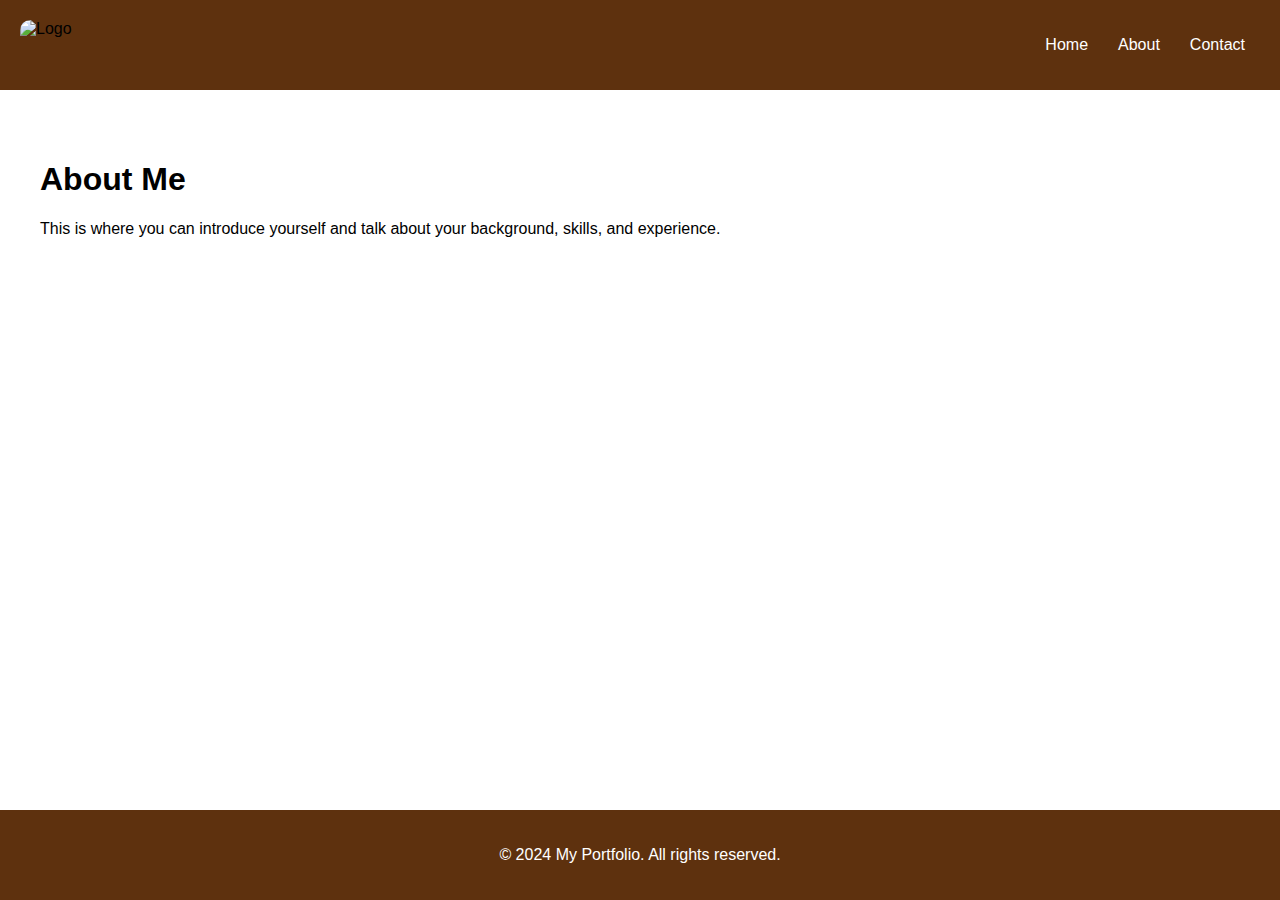
==== about.html @ 8104b9c7 "Add files via upload" ====
<!DOCTYPE html>
<html lang="en">
<head>
    <meta charset="UTF-8">
    <meta name="viewport" content="width=device-width, initial-scale=1.0">
    <title>About Me - My Portfolio</title>
    <link rel="stylesheet" href="styles.css">
</head>
<body>
    <div class="container">
        <header class="header">
            <img src="images/logo.png" alt="Logo" class="logo">
            <nav class="nav">
                <ul class="nav-list">
                    <li class="nav-item"><a href="index.html">Home</a></li>
                    <li class="nav-item"><a href="about.html">About</a></li>
                    <li class="nav-item"><a href="contact.html">Contact</a></li>
                </ul>
            </nav>
        </header>
        <main class="main">
            <section class="about-content">
                <h1>About Me</h1>
                <p>This is where you can introduce yourself and talk about your background, skills, and experience.</p>
            </section>
        </main>
        <footer class="footer">
            <p>&copy; 2024 My Portfolio. All rights reserved.</p>
        </footer>
    </div>
</body>
</html>
---- styles.css ----
body {
    font-family: Arial, sans-serif;
    margin: 0;
    padding: 0;
    box-sizing: border-box;
}

.container {
    display: grid;
    grid-template-areas: 
        'header'
        'main'
        'footer';
    grid-template-rows: auto 1fr auto;
    height: 100vh;
    gap: 10px;
}

.header {
    grid-area: header;
    background-color: #5e310e;
    padding: 20px;
    display: flex;
    justify-content: space-between;
    align-items: center;
}

.logo {
    height: 50px;
    border-radius: 20%;
}


.nav-list {
    display: flex;
    list-style: none;
    padding: 0;
    margin: 0;
}

.nav-item {
    margin: 0 15px;
    border-radius: 10%;
    
}

.nav-item a {
    text-decoration: none;
    color: #ffffff;
}

.nav-item a:hover {
    text-decoration: underline;
}

.main {
    grid-area: main;
    padding: 20px;
}

.hero {
    text-align: center;
    padding: 50px 0;
    background-color: #c1a173;
}

.projects {
    margin-top: 30px;
}

.project-list {
    display: flex;
    gap: 20px;
}

.project-item {
    flex: 1;
    background-color: #c1a173;
    padding: 20px;
    text-align: center;
    border-radius: 5px;
}

.footer {
    grid-area: footer;
    background-color: #5e310e;
    padding: 20px;
    text-align: center;
    color: white;
}

.about-content, .contact-content {
    padding: 20px;
    background-color: #fff;
    border-radius: 5px;
}

.contact-form {
    display: flex;
    flex-direction: column;
}

.contact-form label {
    margin-top: 10px;
}

.contact-form input, .contact-form textarea, .contact-form button {
    margin-top: 5px;
    padding: 10px;
    border: 1px solid #ddd;
    border-radius: 5px;
}

.contact-form button {
    background-color: #c1a173;
    color: white;
    border: none;
    cursor: pointer;
}

.contact-form button:hover {
    background-color: #5e310e;
}
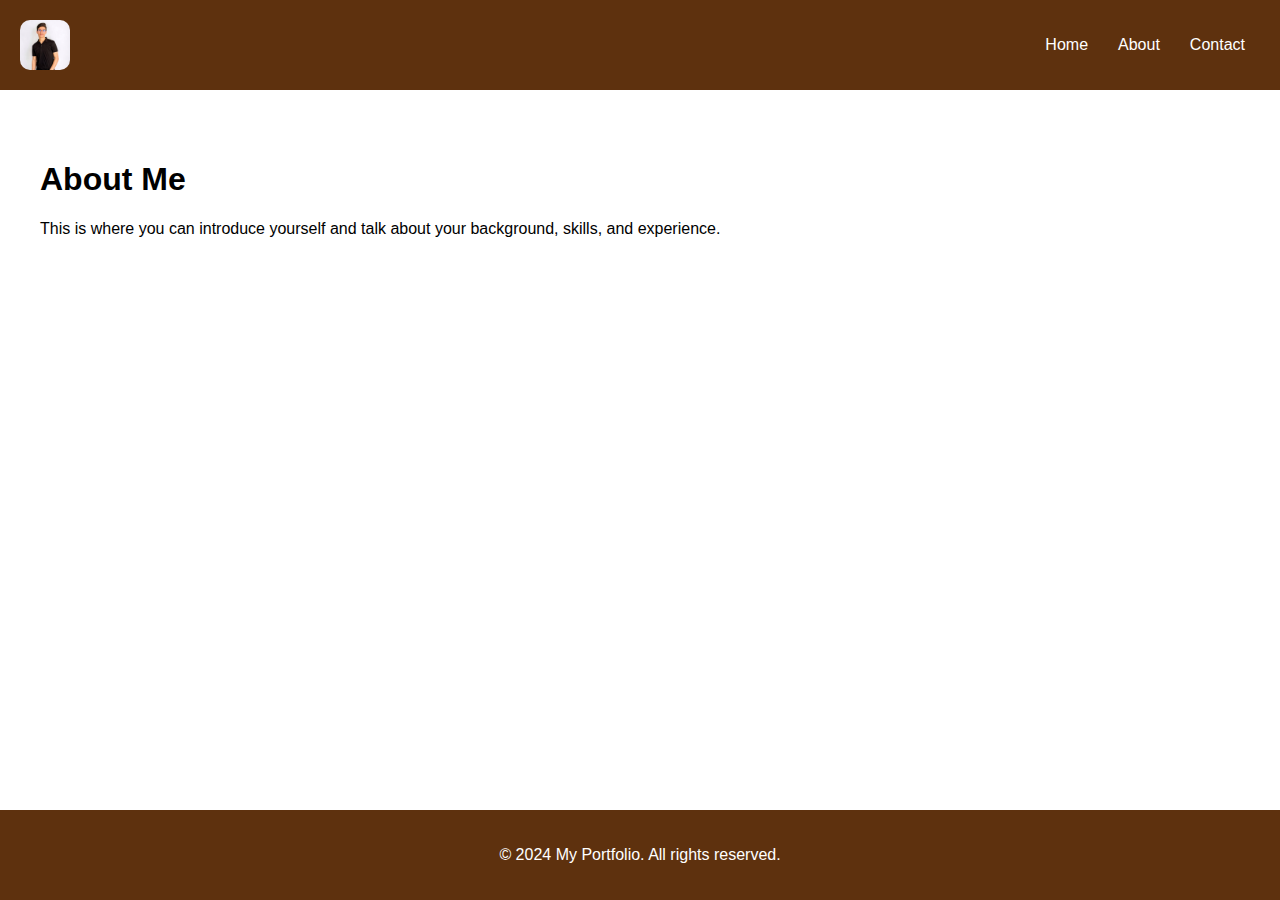
==== commit 1c751cc6: "Update about.html" ====
--- a/about.html
+++ b/about.html
@@ -9,7 +9,7 @@
 <body>
     <div class="container">
         <header class="header">
-            <img src="images/logo.png" alt="Logo" class="logo">
+            <img src="logo.png" alt="Logo" class="logo">
             <nav class="nav">
                 <ul class="nav-list">
                     <li class="nav-item"><a href="index.html">Home</a></li>
